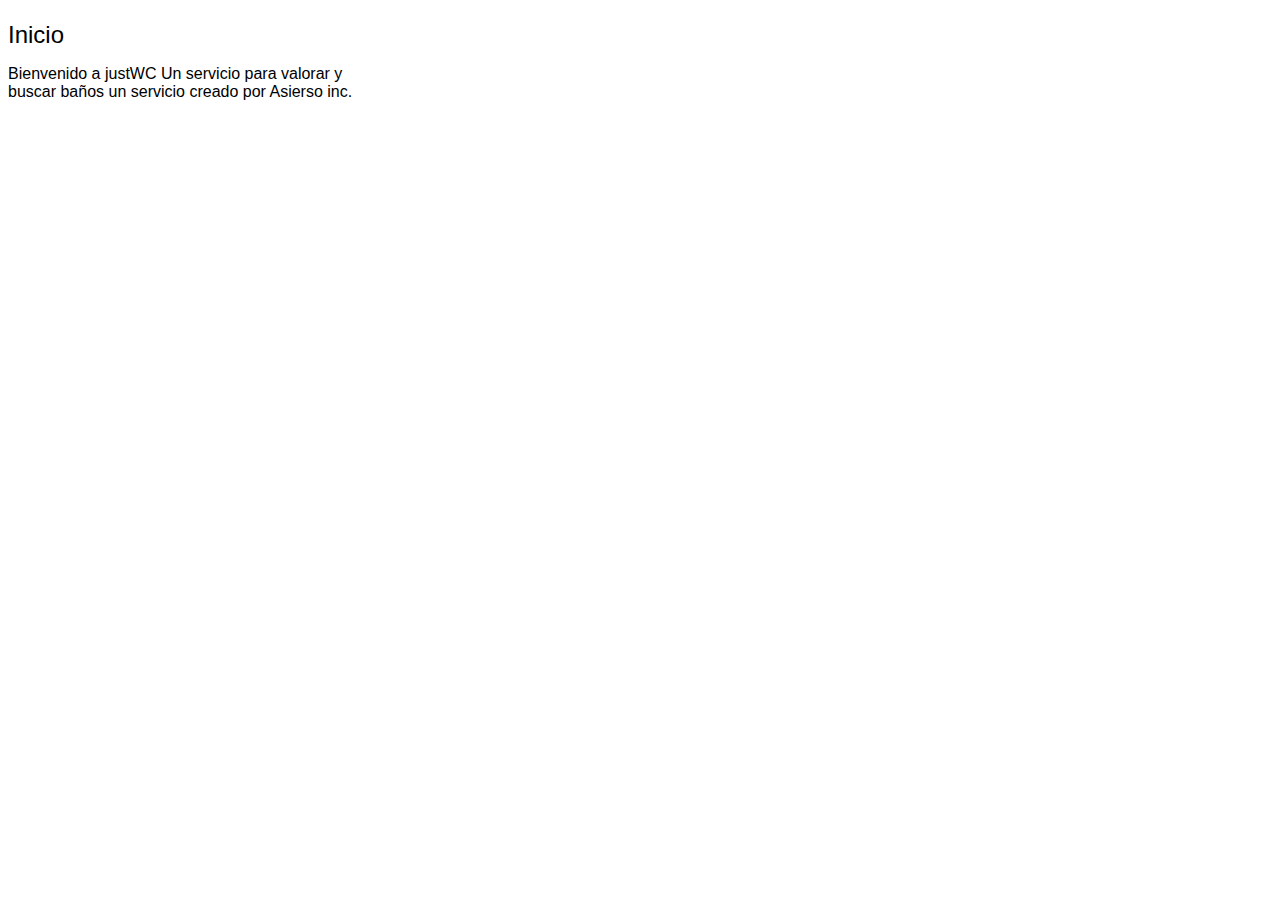
==== indexMobile.html @ 232b6647 "Add files via upload" ====
<!DOCTYPE html>
<html>
<head>
    <script>
        function altr()
        {
            alert("Muchas Gracias");
        }
    
    </script>
    <style>
    .title-cont {
    margin-left: 100px;
}
#divFone {
    background-color: none;
    width: 350px;
    height: 200px;
}
#divCont {
    background-color: dodgerblue;
    height: 10px;
    width: 350px;
    
}
#bt
        {
            margin-left: 130px;
            margin-top: 60px;
        }

    </style>
	<link rel="icon" type="icon" href="images/IconWCApp.png"/>
	<title>Just WC (App)</title>
</head>
<body>
    <font face="Arial">
        <h1 class="title-cont"></h1>
    </font>
    <font face="Arial" size="5px">
           <li>Inicio</li>     
    </font>
    <div id="divFone">
    <font face="Arial">
        <p>Bienvenido a justWC Un servicio para valorar y buscar baños un servicio creado por Asierso inc.</p>
    </font>
    </div>
    
        
    
    
</body>
</html>
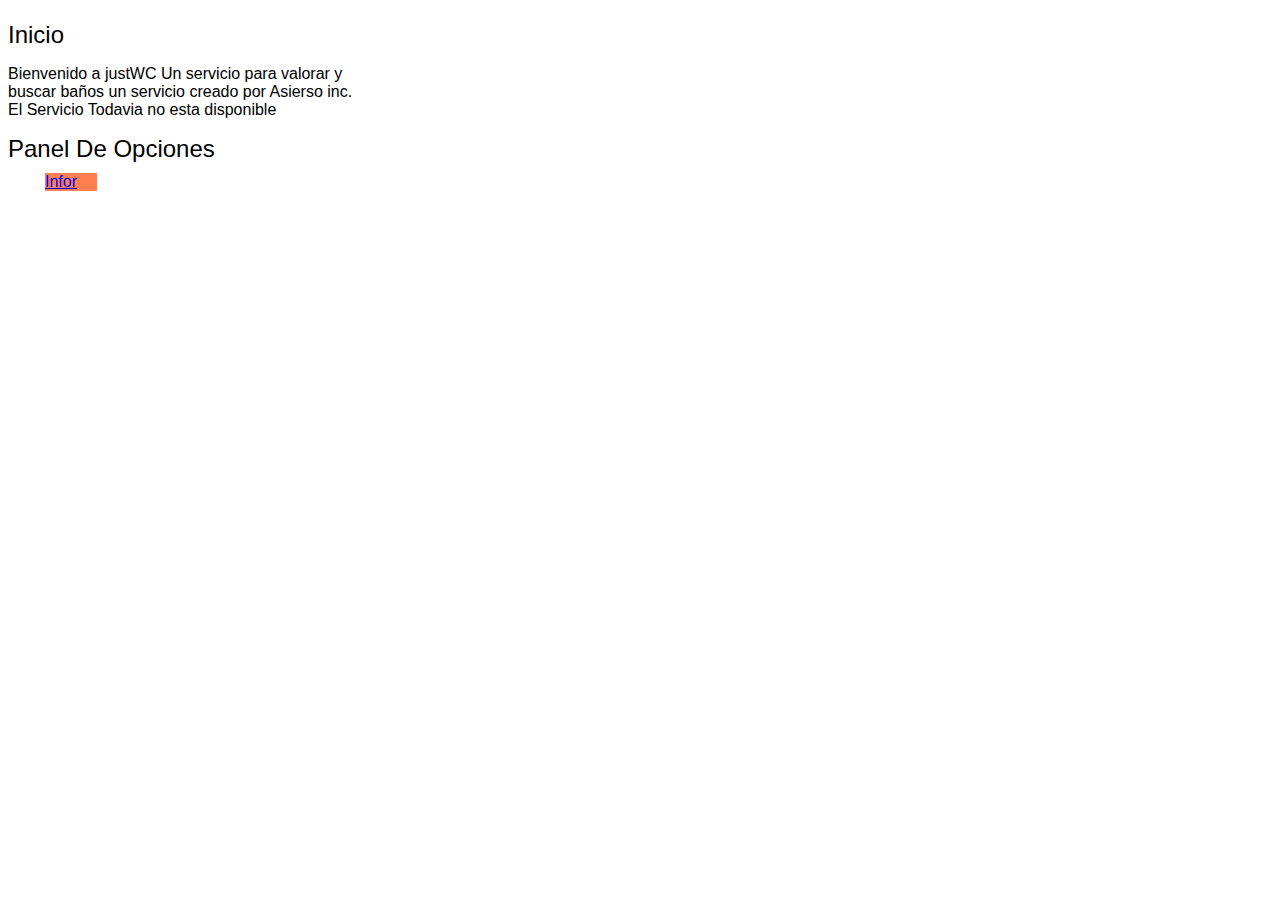
==== commit 8dcdf96d: "1.0" ====
--- a/indexMobile.html
+++ b/indexMobile.html
@@ -28,6 +28,16 @@
             margin-left: 130px;
             margin-top: 60px;
         }
+        #btp {
+            margin-top: 10px;
+            margin-left: 37px;
+        }
+        #bt1 {
+            background-color: coral;
+            margin-top: 4px;
+            margin-bottom: 4px;
+            width: 52px;
+        }
 
     </style>
 	<link rel="icon" type="icon" href="images/IconWCApp.png"/>
@@ -42,8 +52,18 @@
     </font>
     <div id="divFone">
     <font face="Arial">
-        <p>Bienvenido a justWC Un servicio para valorar y buscar baños un servicio creado por Asierso inc.</p>
+        <p>Bienvenido a justWC Un servicio para valorar y buscar baños un servicio creado por Asierso inc. El Servicio Todavia no esta disponible</p>
     </font>
+    <font face="Arial" size="5px">
+           <li>Panel De Opciones</li>     
+    </font>
+        <div id="btp">
+         <font face="Arial">
+             <div id="bt1">
+               <a href="error.html">Infor</a>
+             </div>
+         </font>
+        </div>
     </div>
     
         
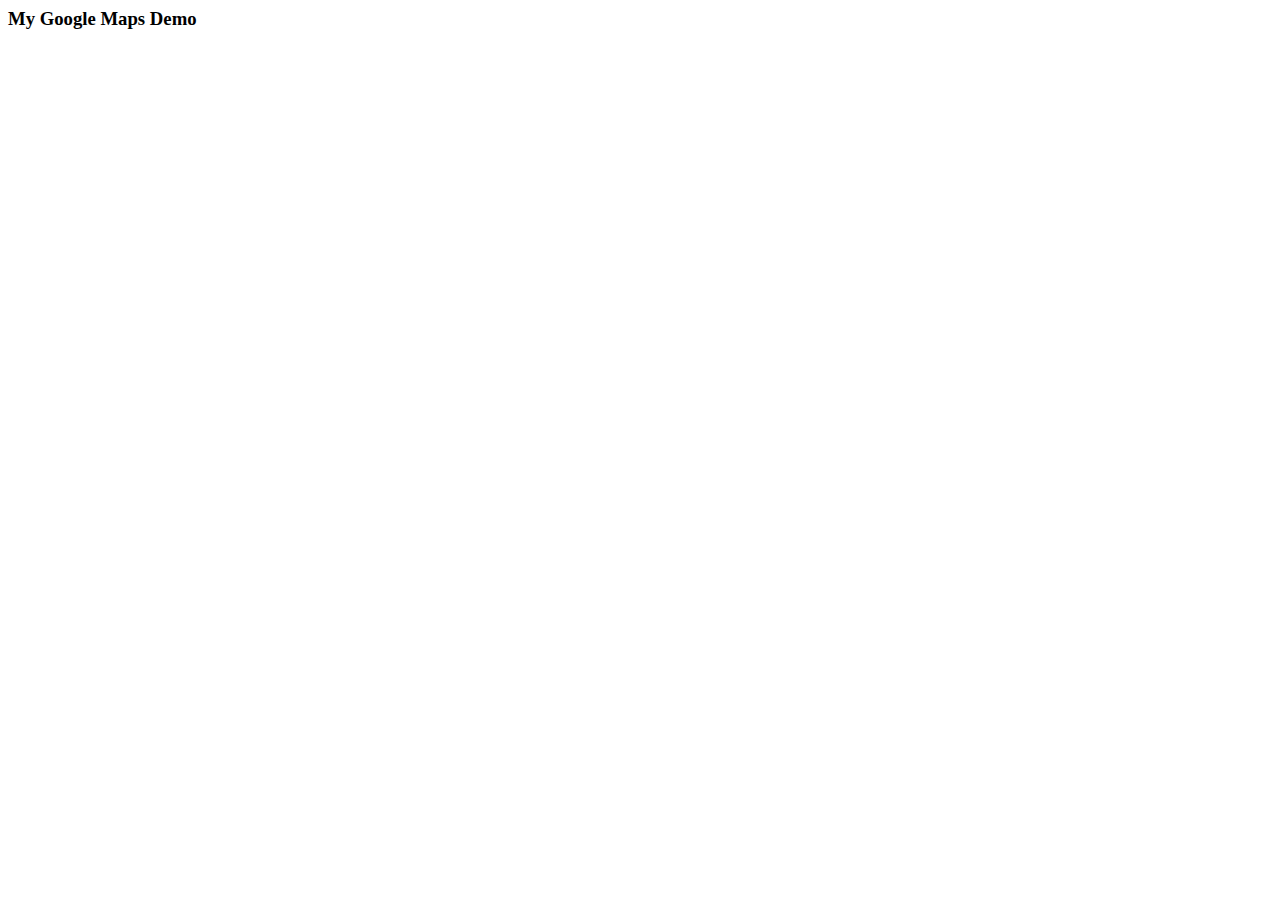
==== commit 1f4d89c6: "0.1" ====
--- a/indexMobile.html
+++ b/indexMobile.html
@@ -1,73 +1,36 @@
-<!DOCTYPE html>
 <html>
-<head>
+  <head>
+    <style>
+       /* Set the size of the div element that contains the map */
+      #map {
+        height: 400px;  /* The height is 400 pixels */
+        width: 100%;  /* The width is the width of the web page */
+       }
+    </style>
+  </head>
+  <body>
+    <h3>My Google Maps Demo</h3>
+    <!--The div element for the map -->
+    <div id="map"></div>
     <script>
-        function altr()
-        {
-            alert("Muchas Gracias");
-        }
-    
+// Initialize and add the map
+function initMap() {
+  // The location of Uluru
+  var uluru = {lat: -25.344, lng: 131.036};
+  // The map, centered at Uluru
+  var map = new google.maps.Map(
+      document.getElementById('map'), {zoom: 4, center: uluru});
+  // The marker, positioned at Uluru
+  var marker = new google.maps.Marker({position: uluru, map: map});
+}
     </script>
-    <style>
-    .title-cont {
-    margin-left: 100px;
-}
-#divFone {
-    background-color: none;
-    width: 350px;
-    height: 200px;
-}
-#divCont {
-    background-color: dodgerblue;
-    height: 10px;
-    width: 350px;
-    
-}
-#bt
-        {
-            margin-left: 130px;
-            margin-top: 60px;
-        }
-        #btp {
-            margin-top: 10px;
-            margin-left: 37px;
-        }
-        #bt1 {
-            background-color: coral;
-            margin-top: 4px;
-            margin-bottom: 4px;
-            width: 52px;
-        }
-
-    </style>
-	<link rel="icon" type="icon" href="images/IconWCApp.png"/>
-	<title>Just WC (App)</title>
-</head>
-<body>
-    <font face="Arial">
-        <h1 class="title-cont"></h1>
-    </font>
-    <font face="Arial" size="5px">
-           <li>Inicio</li>     
-    </font>
-    <div id="divFone">
-    <font face="Arial">
-        <p>Bienvenido a justWC Un servicio para valorar y buscar baños un servicio creado por Asierso inc. El Servicio Todavia no esta disponible</p>
-    </font>
-    <font face="Arial" size="5px">
-           <li>Panel De Opciones</li>     
-    </font>
-        <div id="btp">
-         <font face="Arial">
-             <div id="bt1">
-               <a href="error.html">Infor</a>
-             </div>
-         </font>
-        </div>
-    </div>
-    
-        
-    
-    
-</body>
-</html>+    <!--Load the API from the specified URL
+    * The async attribute allows the browser to render the page while the API loads
+    * The key parameter will contain your own API key (which is not needed for this tutorial)
+    * The callback parameter executes the initMap() function
+    -->
+    <script async defer
+    src="https://maps.googleapis.com/maps/api/js?key=YOUR_API_KEY&callback=initMap">
+    </script>
+  </body>
+</html>
